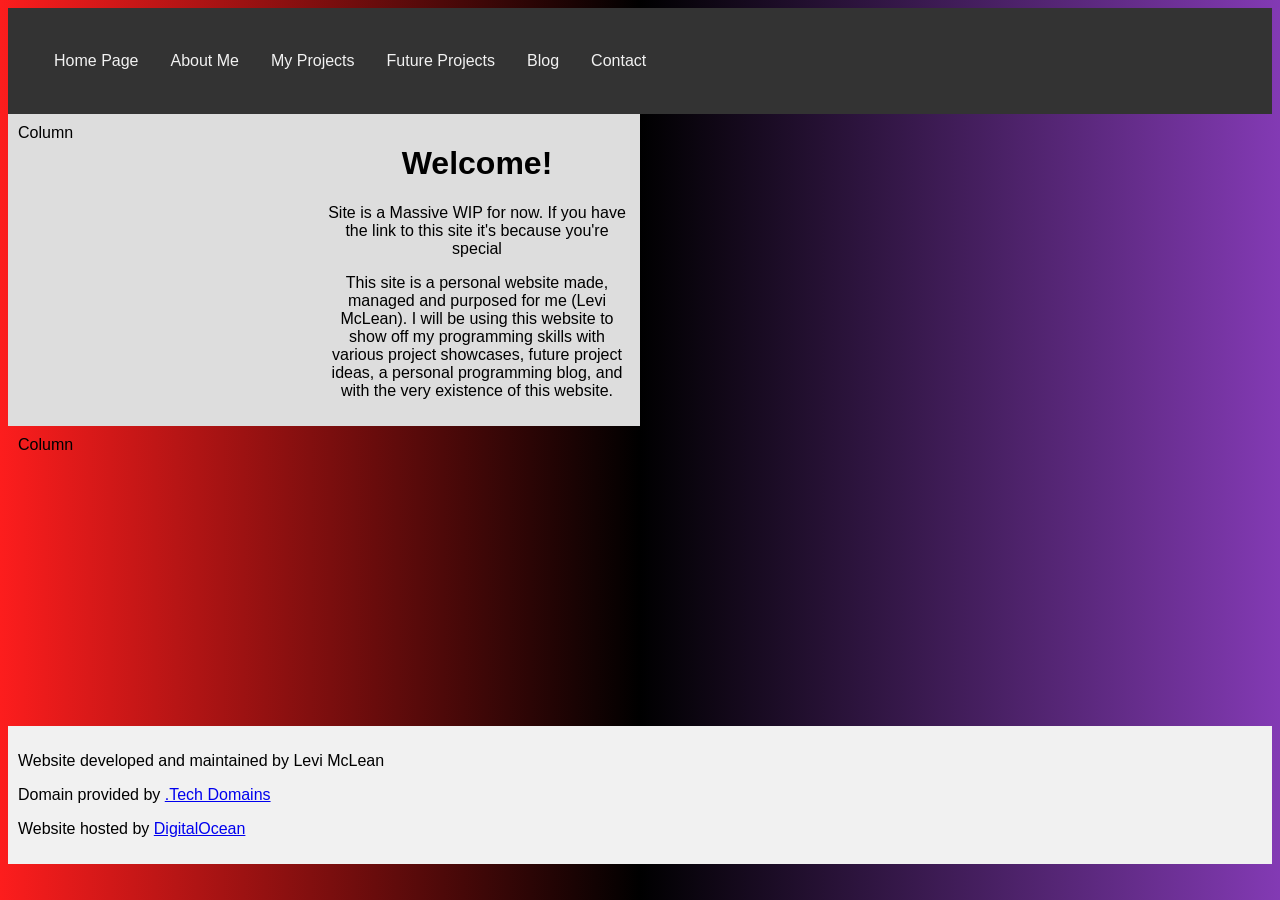
==== index.html @ f05b80cf "modified:   index.html" ====
<!DOCTYPE html>
<html>
    <head lang="en">
        <meta name="viewport" content="initial-scale=1.0, viewport-fit=cover"> 
        <link rel="stylesheet" href="main.css">
        <link rel="icon" type="image/x-icon" href ="glep.gif">
        <title>Levi's Site Homepage</title>
    </head>
    <body>

        <!--Top Navigation Bar-->
        <div class="topnav">
            <a href="index.html">Home Page</a>
            <a href="About.html">About Me</a>
            <a href="MyProjects.html">My Projects</a>
            <a href="FutureProjects.html">Future Projects</a>
            <a href="Blog.html">Blog</a>
            <a href="Contact.html">Contact</a>
        </div>

        <div class="row">
            <div class="column side">Column</div>
            <!--Content-->
            <div class="content">
                <h1>Welcome!</h1>
                <p>Site is a Massive WIP for now. If you have the link to this site it's because you're special</p>
                <p>This site is a personal website made, managed and purposed for me (Levi McLean). I will be using this website to show off my 
                programming skills with various project showcases, future project ideas, a personal programming blog, and with the very existence of 
                this website.</p>
            </div>
            <div class="column side">Column</div>
        </div>
    </body>

    <!--Footer-->
    <div class="footer">
        <p>Website developed and maintained by Levi McLean</p>
        <p>Domain provided by <a href="https://get.tech" target="_blank">.Tech Domains</a></p>
        <p>Website hosted by <a href="https://www.digitalocean.com/" target="_blank">DigitalOcean</a></p>
    </div>
</html>
---- main.css ----
* {
	box-sizing: border-box;
	font-family: Arial, Helvetica, sans-serif;
  }
  
  body {
	font-family: Arial, Helvetica, sans-serif;
	background: rgb(0,0,0);
	background: linear-gradient(90deg,rgba(253,29,29,1) 0%, rgba(0,0,0,1) 50%, rgba(131,58,180,1) 100%);
  }
  
  /* Style the top navigation bar */
  .topnav {
	padding: 30px;
	overflow: hidden;
	background-color: #333;
  }
  
  /* Style the topnav links */
  .topnav a {
	float: left;
	display: block;
	color: #f2f2f2;
	text-align: center;
	padding: 14px 16px;
	text-decoration: none;
  }
  
  /* Change color on hover */
  .topnav a:hover {
	background-color: #ddd;
	color: black;
  }
  
  /* style the side sections */
  .column {
	float: left;
	padding: 10px;
	height: 300px;
  }

  /* Style the content */
	.content {
		width: 50%;
		background-color: #ddd;
		padding: 10px;
		text-align: center;
	}

  .column.side {
	width: 25%;
  }


  .row:after {
	content: "";
	display: table;
	clear: both;
  }
  
  /* Style the footer */
  .footer {
	background-color: #f1f1f1;
	padding: 10px;
  }
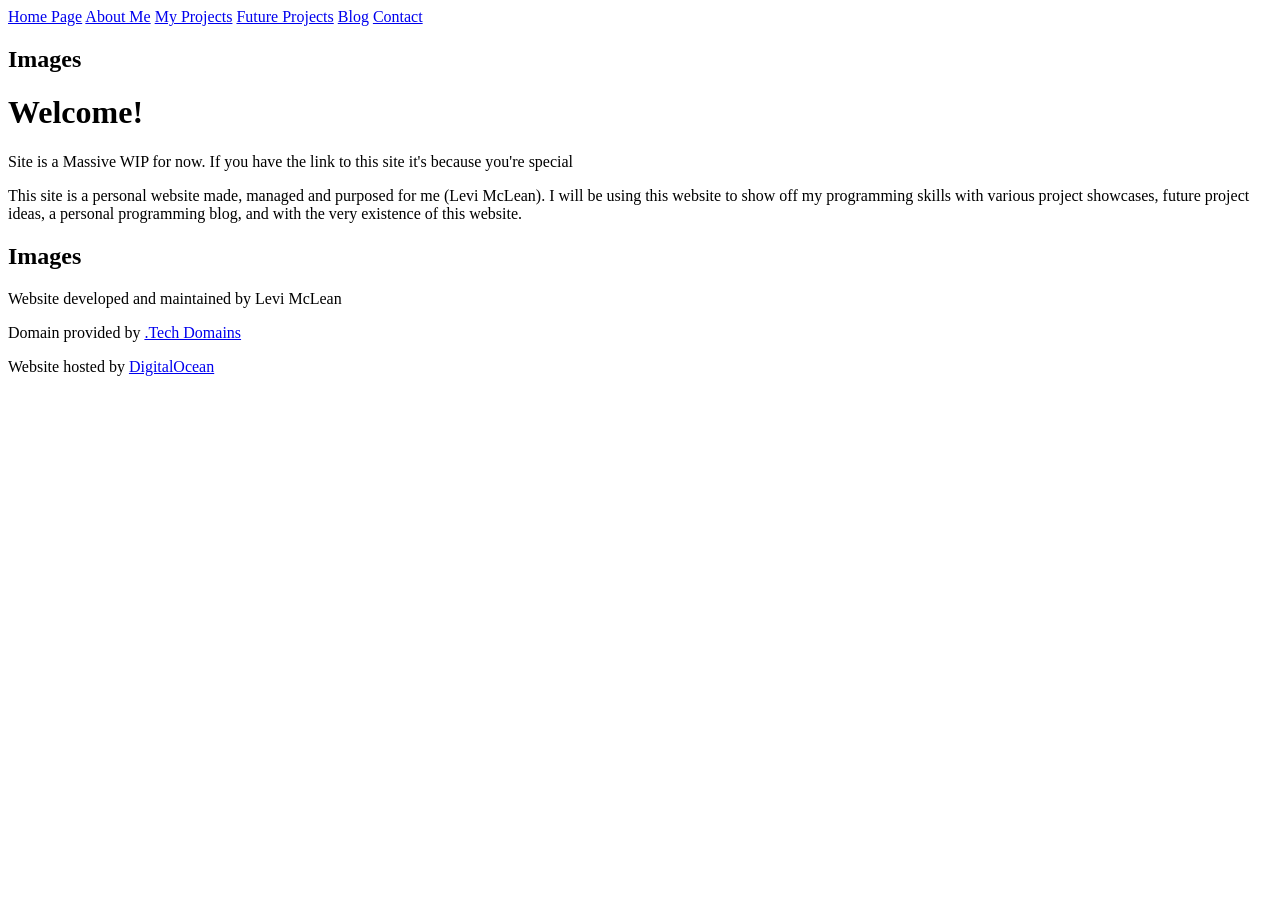
==== commit b26e4cce: "modified:   index.html 	modified:   main.css" ====
--- a/index.html
+++ b/index.html
@@ -2,6 +2,7 @@
 <html>
     <head lang="en">
         <meta name="viewport" content="initial-scale=1.0, viewport-fit=cover"> 
+        <meta name="theme-color" content=""
         <link rel="stylesheet" href="main.css">
         <link rel="icon" type="image/x-icon" href ="glep.gif">
         <title>Levi's Site Homepage</title>
@@ -19,7 +20,9 @@
         </div>
 
         <div class="row">
-            <div class="column side">Column</div>
+            <div class="column side">
+                <h2>Images</h2>
+            </div>
             <!--Content-->
             <div class="content">
                 <h1>Welcome!</h1>
@@ -28,7 +31,9 @@
                 programming skills with various project showcases, future project ideas, a personal programming blog, and with the very existence of 
                 this website.</p>
             </div>
-            <div class="column side">Column</div>
+            <div class="column side">
+                <h2>Images</h2>
+            </div>
         </div>
     </body>
 
--- a/main.css
+++ b/main.css
@@ -11,7 +11,6 @@
   
   /* Style the top navigation bar */
   .topnav {
-	padding: 30px;
 	overflow: hidden;
 	background-color: #333;
   }
@@ -36,16 +35,14 @@
   .column {
 	float: left;
 	padding: 10px;
-	height: 300px;
   }
 
   /* Style the content */
-	.content {
-		width: 50%;
-		background-color: #ddd;
-		padding: 10px;
-		text-align: center;
-	}
+  .content {
+	width: 50%;
+	background-color: #ddd;
+	text-align: center;
+  }
 
   .column.side {
 	width: 25%;
@@ -62,4 +59,10 @@
   .footer {
 	background-color: #f1f1f1;
 	padding: 10px;
+  }
+
+  @media (max-width: 600px) {
+	.column.side, .column.middle {
+	  width: 100%;
+	}
   }
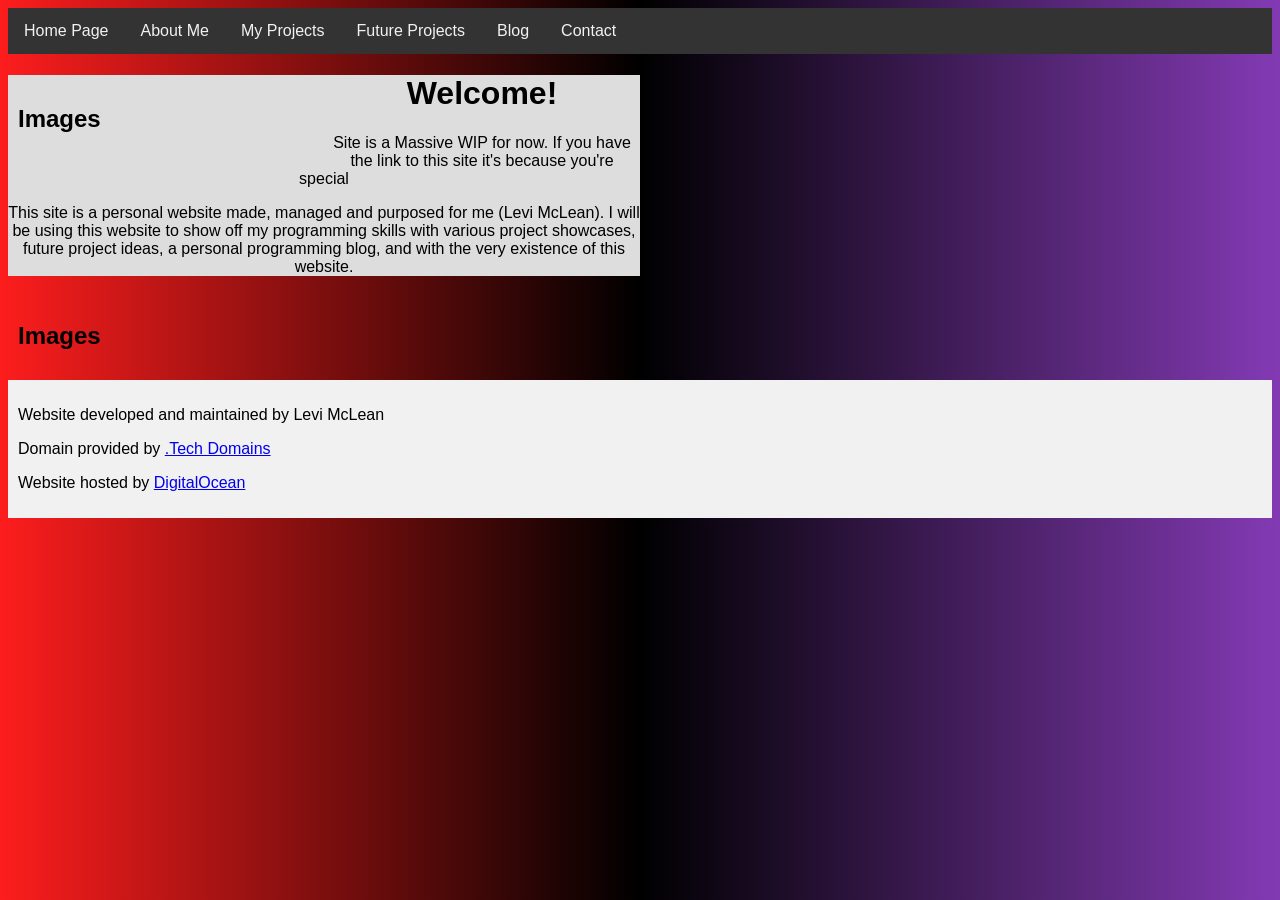
==== commit 597c96e3: "modified:   index.html" ====
--- a/index.html
+++ b/index.html
@@ -2,7 +2,7 @@
 <html>
     <head lang="en">
         <meta name="viewport" content="initial-scale=1.0, viewport-fit=cover"> 
-        <meta name="theme-color" content=""
+        <meta name="theme-color" content="#ff0000">
         <link rel="stylesheet" href="main.css">
         <link rel="icon" type="image/x-icon" href ="glep.gif">
         <title>Levi's Site Homepage</title>
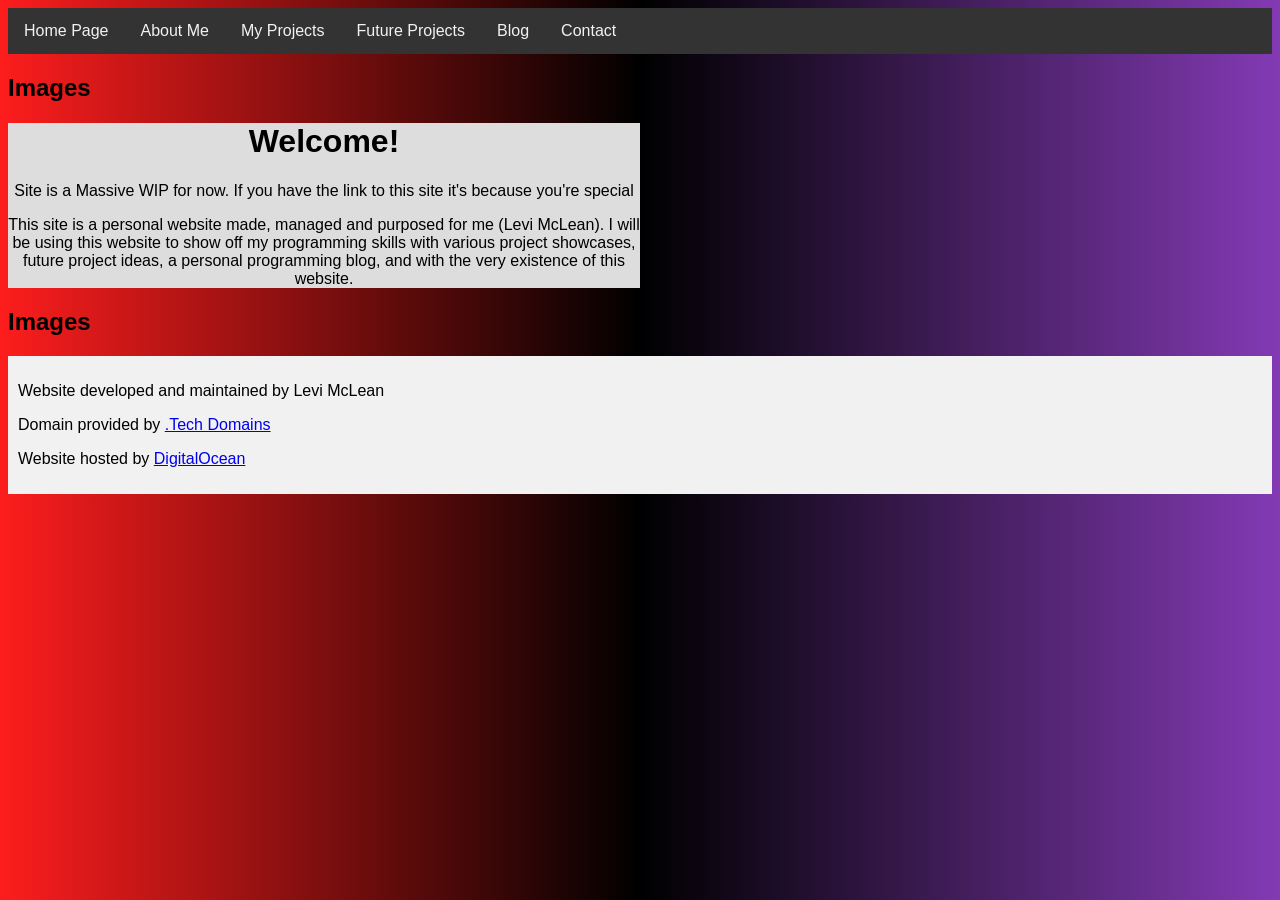
==== commit a8df0429: "modified:   index.html 	modified:   main.css" ====
--- a/index.html
+++ b/index.html
@@ -2,7 +2,7 @@
 <html>
     <head lang="en">
         <meta name="viewport" content="initial-scale=1.0, viewport-fit=cover"> 
-        <meta name="theme-color" content="#ff0000">
+        <meta name="theme-color" content="#000000">
         <link rel="stylesheet" href="main.css">
         <link rel="icon" type="image/x-icon" href ="glep.gif">
         <title>Levi's Site Homepage</title>
@@ -20,7 +20,7 @@
         </div>
 
         <div class="row">
-            <div class="column side">
+            <div class="column.side">
                 <h2>Images</h2>
             </div>
             <!--Content-->
@@ -31,7 +31,7 @@
                 programming skills with various project showcases, future project ideas, a personal programming blog, and with the very existence of 
                 this website.</p>
             </div>
-            <div class="column side">
+            <div class="column.side">
                 <h2>Images</h2>
             </div>
         </div>
--- a/main.css
+++ b/main.css
@@ -37,22 +37,16 @@
 	padding: 10px;
   }
 
-  /* Style the content */
+  /* Style the content (middle column)*/
   .content {
 	width: 50%;
 	background-color: #ddd;
 	text-align: center;
   }
 
+  /* Left and Right columns (pictures)*/
   .column.side {
 	width: 25%;
-  }
-
-
-  .row:after {
-	content: "";
-	display: table;
-	clear: both;
   }
   
   /* Style the footer */
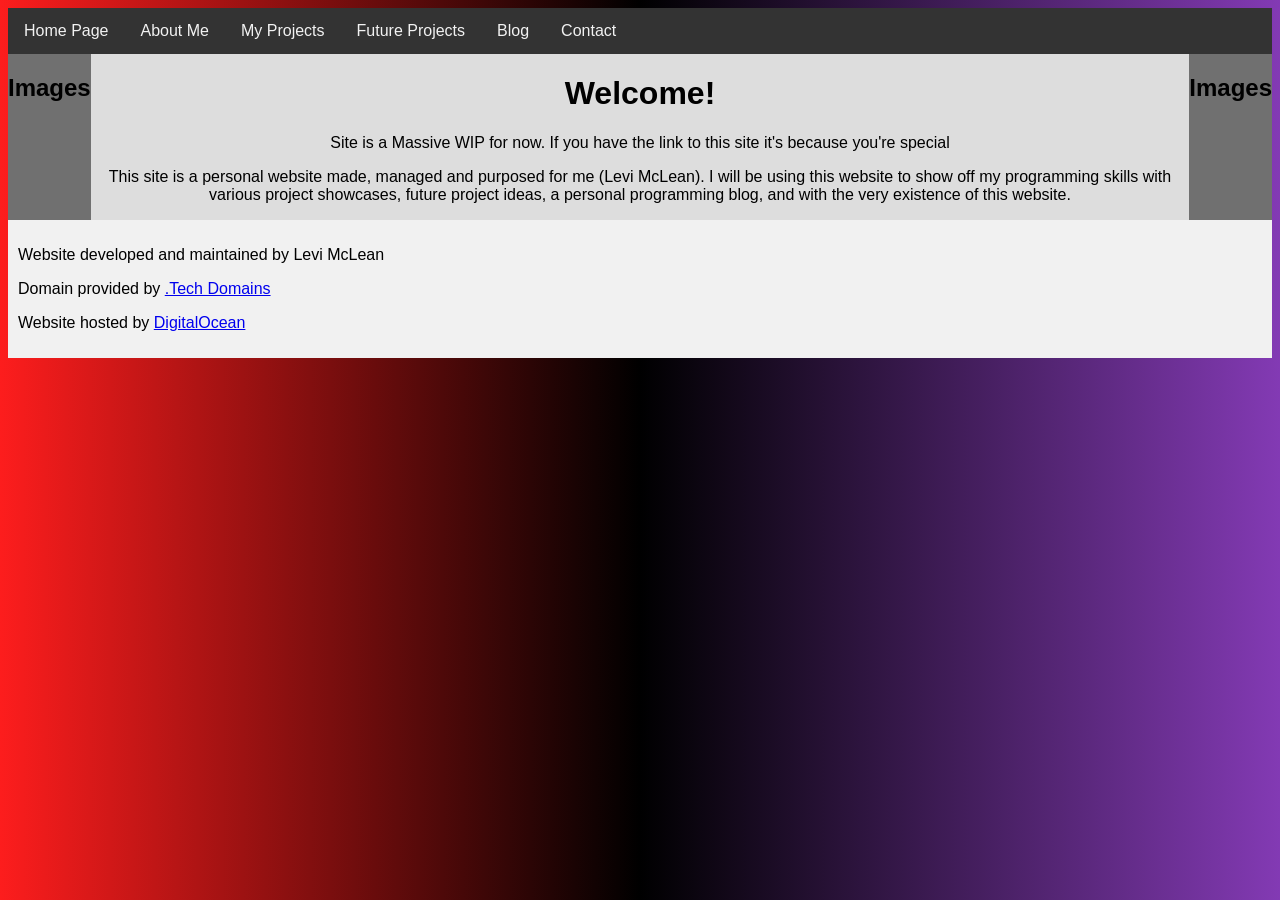
==== commit e8e8895c: "modified:   index.html" ====
--- a/index.html
+++ b/index.html
@@ -20,7 +20,7 @@
         </div>
 
         <div class="row">
-            <div class="column.side">
+            <div class="column.side" style="background-color: #707070;">
                 <h2>Images</h2>
             </div>
             <!--Content-->
@@ -31,7 +31,7 @@
                 programming skills with various project showcases, future project ideas, a personal programming blog, and with the very existence of 
                 this website.</p>
             </div>
-            <div class="column.side">
+            <div class="column.side" style="background-color: #707070;">
                 <h2>Images</h2>
             </div>
         </div>
--- a/main.css
+++ b/main.css
@@ -30,23 +30,34 @@
 	background-color: #ddd;
 	color: black;
   }
+
+  .row {
+	display: -webkit-flex;
+	display: flex;
+	background-color: #707070;
+  }
   
   /* style the side sections */
   .column {
-	float: left;
 	padding: 10px;
+	background-color: #707070;
   }
 
   /* Style the content (middle column)*/
   .content {
-	width: 50%;
+	-webkit-flex: 2;
+	-ms-flex: 2;
+	flex: 2;
 	background-color: #ddd;
 	text-align: center;
   }
 
   /* Left and Right columns (pictures)*/
   .column.side {
-	width: 25%;
+	background-color: #707070;
+	-webkit-flex: 1;
+	-ms-flex: 1;
+	flex: 1;
   }
   
   /* Style the footer */
@@ -56,7 +67,8 @@
   }
 
   @media (max-width: 600px) {
-	.column.side, .column.middle {
-	  width: 100%;
+	.row {
+	  -webkit-flex-direction: column;
+	  flex-direction: column;
 	}
   }
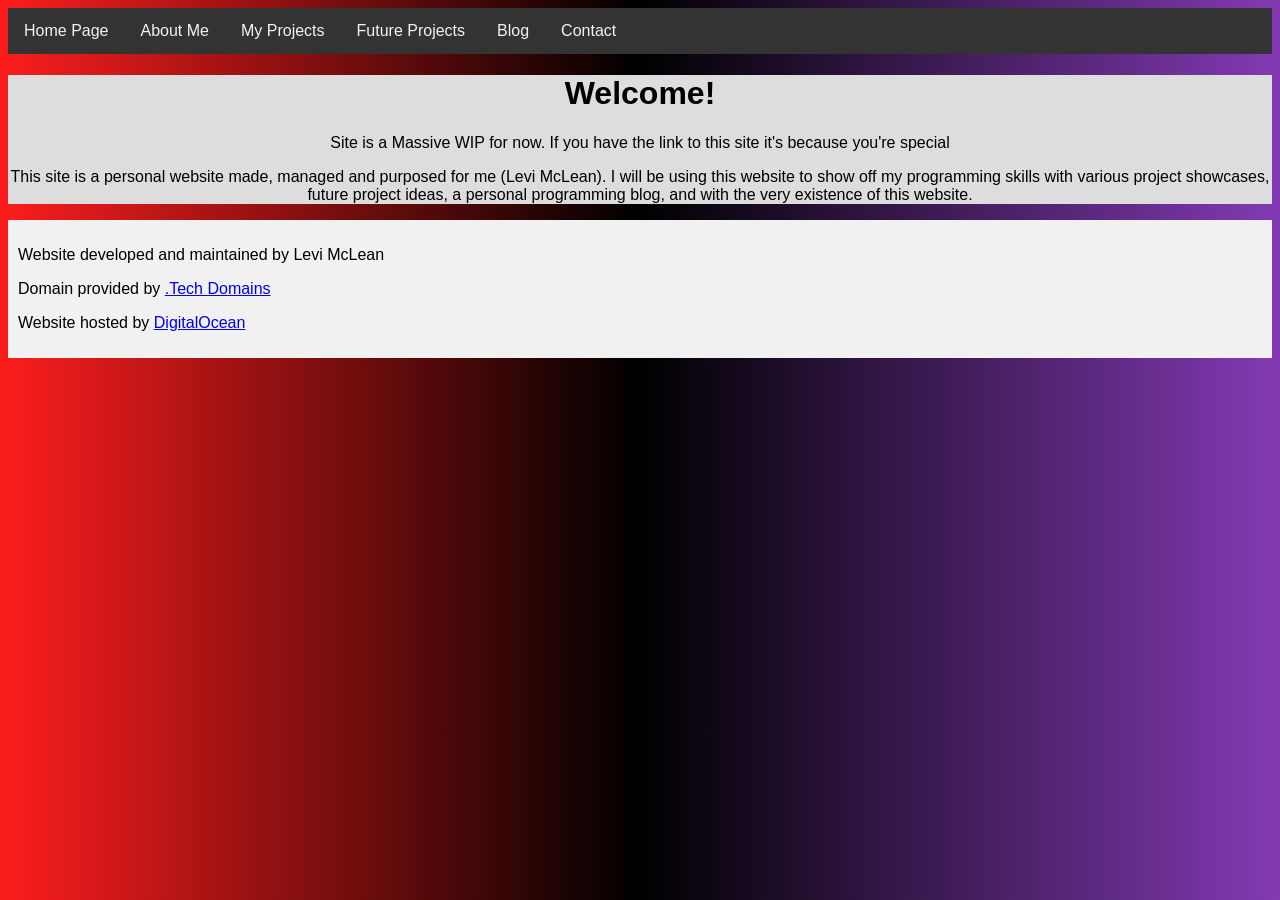
==== commit fa442fd3: "modified:   About.html 	modified:   Blog.html 	modified:   FutureProjects.html 	modified:   MyProjec" ====
--- a/index.html
+++ b/index.html
@@ -19,21 +19,12 @@
             <a href="Contact.html">Contact</a>
         </div>
 
-        <div class="row">
-            <div class="column.side" style="background-color: #707070;">
-                <h2>Images</h2>
-            </div>
-            <!--Content-->
-            <div class="content">
-                <h1>Welcome!</h1>
-                <p>Site is a Massive WIP for now. If you have the link to this site it's because you're special</p>
-                <p>This site is a personal website made, managed and purposed for me (Levi McLean). I will be using this website to show off my 
-                programming skills with various project showcases, future project ideas, a personal programming blog, and with the very existence of 
-                this website.</p>
-            </div>
-            <div class="column.side" style="background-color: #707070;">
-                <h2>Images</h2>
-            </div>
+        <div class="content">
+            <h1>Welcome!</h1>
+            <p>Site is a Massive WIP for now. If you have the link to this site it's because you're special</p>
+            <p>This site is a personal website made, managed and purposed for me (Levi McLean). I will be using this website to show off my 
+            programming skills with various project showcases, future project ideas, a personal programming blog, and with the very existence of 
+            this website.</p>
         </div>
     </body>
 
--- a/main.css
+++ b/main.css
@@ -54,6 +54,7 @@
 
   /* Left and Right columns (pictures)*/
   .column.side {
+	padding: 10px;
 	background-color: #707070;
 	-webkit-flex: 1;
 	-ms-flex: 1;
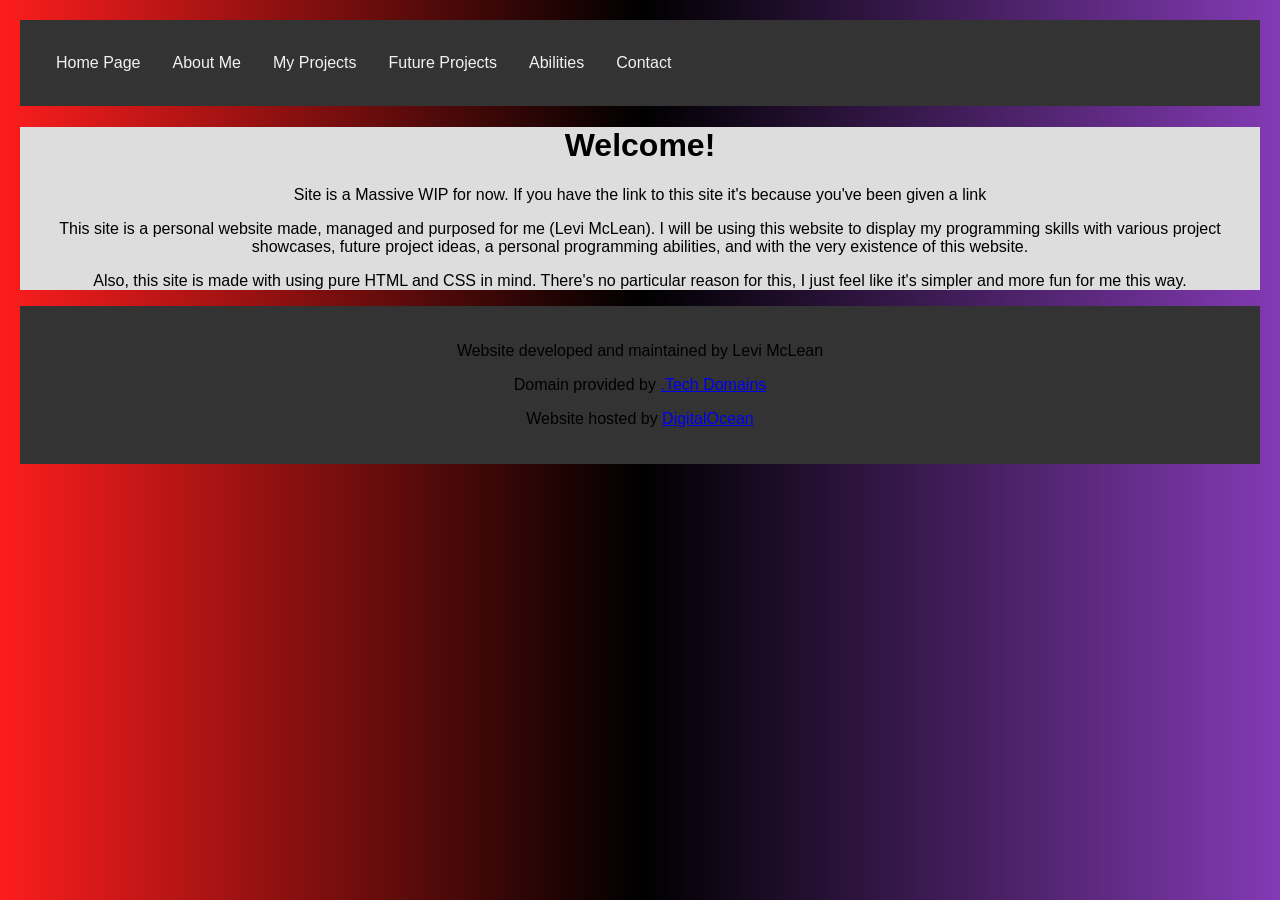
==== commit 802f2a1c: "renamed:    Blog.html -> Abilities.html 	modified:   About.html 	modified:   Contact.html 	modified:" ====
--- a/index.html
+++ b/index.html
@@ -15,16 +15,17 @@
             <a href="About.html">About Me</a>
             <a href="MyProjects.html">My Projects</a>
             <a href="FutureProjects.html">Future Projects</a>
-            <a href="Blog.html">Blog</a>
+            <a href="Abilities.html">Abilities</a>
             <a href="Contact.html">Contact</a>
         </div>
 
         <div class="content">
             <h1>Welcome!</h1>
-            <p>Site is a Massive WIP for now. If you have the link to this site it's because you're special</p>
-            <p>This site is a personal website made, managed and purposed for me (Levi McLean). I will be using this website to show off my 
-            programming skills with various project showcases, future project ideas, a personal programming blog, and with the very existence of 
+            <p>Site is a Massive WIP for now. If you have the link to this site it's because you've been given a link</p>
+            <p>This site is a personal website made, managed and purposed for me (Levi McLean). I will be using this website to display my 
+            programming skills with various project showcases, future project ideas, a personal programming abilities, and with the very existence of 
             this website.</p>
+            <p>Also, this site is made with using pure HTML and CSS in mind. There's no particular reason for this, I just feel like it's simpler and more fun for me this way.</p>
         </div>
     </body>
 
--- a/main.css
+++ b/main.css
@@ -4,15 +4,21 @@
   }
   
   body {
+	margin: 20px;
 	font-family: Arial, Helvetica, sans-serif;
-	background: rgb(0,0,0);
 	background: linear-gradient(90deg,rgba(253,29,29,1) 0%, rgba(0,0,0,1) 50%, rgba(131,58,180,1) 100%);
   }
   
   /* Style the top navigation bar */
-  .topnav {
+  .topnav, .footer {
+	padding: 20px;
 	overflow: hidden;
 	background-color: #333;
+	text-align: center;
+  }
+
+  .topnav {
+	grid-row: 1 / 2;
   }
   
   /* Style the topnav links */
@@ -31,9 +37,15 @@
 	color: black;
   }
 
+  .footer {
+	grid-row: 3 / 4;
+  }
+
   .row {
-	display: -webkit-flex;
-	display: flex;
+	display: grid;
+	grid-template-columns: 1fr 3fr 1fr;
+	gap: 10px;
+	grid-row: 2 / 3;
 	background-color: #707070;
   }
   
@@ -41,15 +53,18 @@
   .column {
 	padding: 10px;
 	background-color: #707070;
+	-webkit-flex: 2;
+	flex: 2;
+	-ms-flex: 2;
+	text-align: center;
   }
 
   /* Style the content (middle column)*/
   .content {
-	-webkit-flex: 2;
-	-ms-flex: 2;
 	flex: 2;
 	background-color: #ddd;
 	text-align: center;
+	align-items: baseline;
   }
 
   /* Left and Right columns (pictures)*/
@@ -59,13 +74,15 @@
 	-webkit-flex: 1;
 	-ms-flex: 1;
 	flex: 1;
+	text-align: center
   }
-  
-  /* Style the footer */
-  .footer {
-	background-color: #f1f1f1;
-	padding: 10px;
+
+  img {
+	width: 75px;
+	height: 75px;
+	margin: auto;
   }
+
 
   @media (max-width: 600px) {
 	.row {
